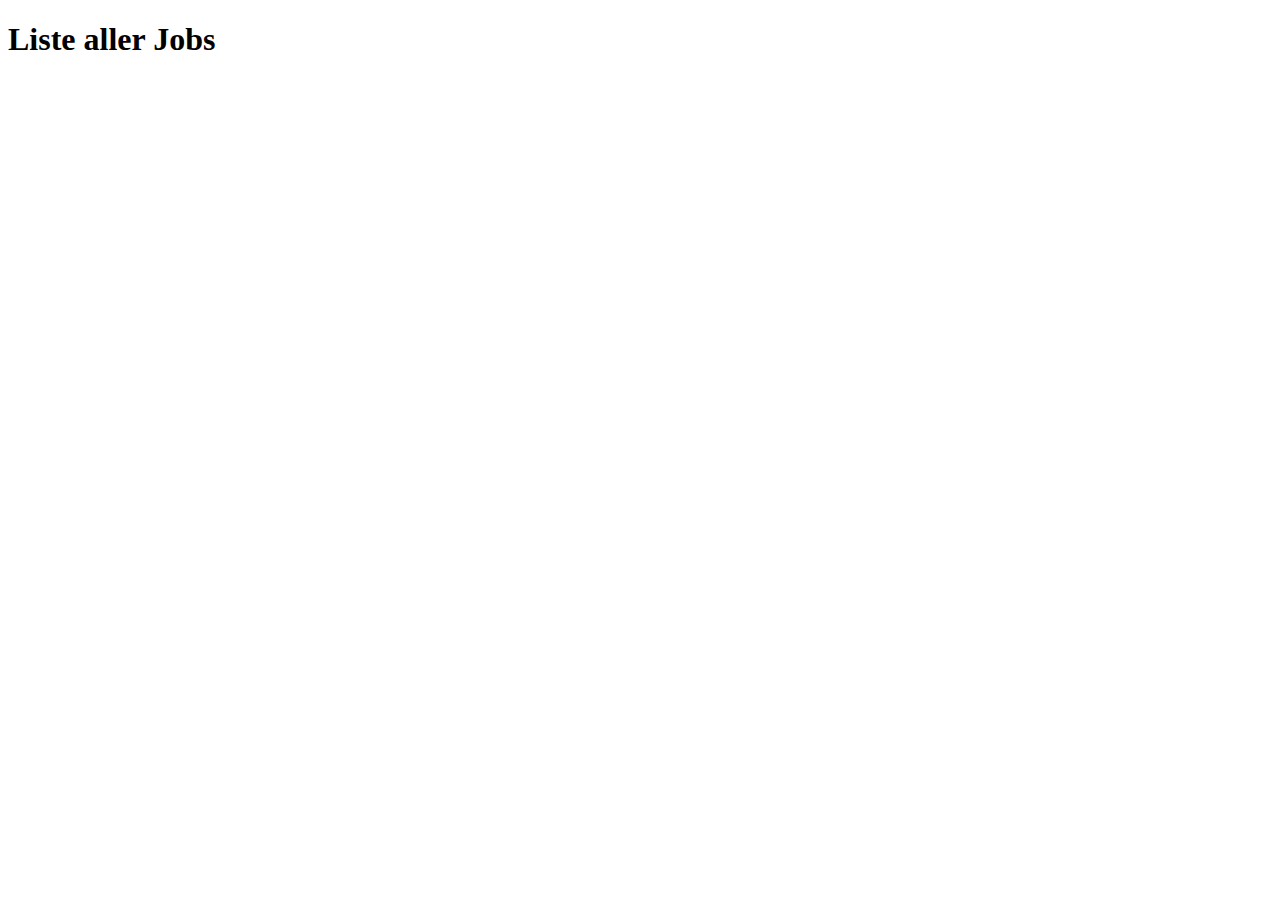
==== job-liste.html @ 187304b2 "Schrift neu eingebunden, Jobs nach Kategorien laden, Link pro Job erstellen" ====
<!DOCTYPE html>
<html lang="de">
<head>
    <meta charset="UTF-8">
    <meta name="viewport" content="width=device-width, initial-scale=1.0">
    <title>Job Liste</title>
    <style>
        table {
            width: 100%;
            border-collapse: collapse;
        }
        th, td {
            border: 1px solid #ddd;
            padding: 8px;
        }
        th {
            background-color: #f2f2f2;
            text-align: left;
        }
    </style>
</head>
<body>
    <h1>Liste aller Jobs</h1>
    <table>
        <thead>
        </thead>
        <tbody id="job-list">
            <!-- Jobdaten werden hier eingefügt -->
        </tbody>
    </table>

    <script>
        async function fetchJoblist() {
            try {
                const response = await fetch('http://localhost/apvsa/admin/api.php/api/jobs/list');
                const data = await response.json();
                if (data.status === 1) {
                    const jobs = data.result;
                    const jobList = document.getElementById('job-list');
                    jobs.forEach(job => {
                        const row = document.createElement('tr');
                        row.innerHTML = `
                            <h2>${job.titel}</h2>
                            <p>${job.beschreibung}</p>
                            <p>${job.gehalt}</p>
                        `;
                        jobList.appendChild(row);
                    });
                } else {
                    console.error('Fehler beim Abrufen der Jobdaten:', data.error);
                }
            } catch (error) {
                console.error('Fehler:', error);
            }
        }

        document.getElementByIdaddEventListener('DOMContentLoaded', fetchJoblist);
    </script>
</body>
</html>
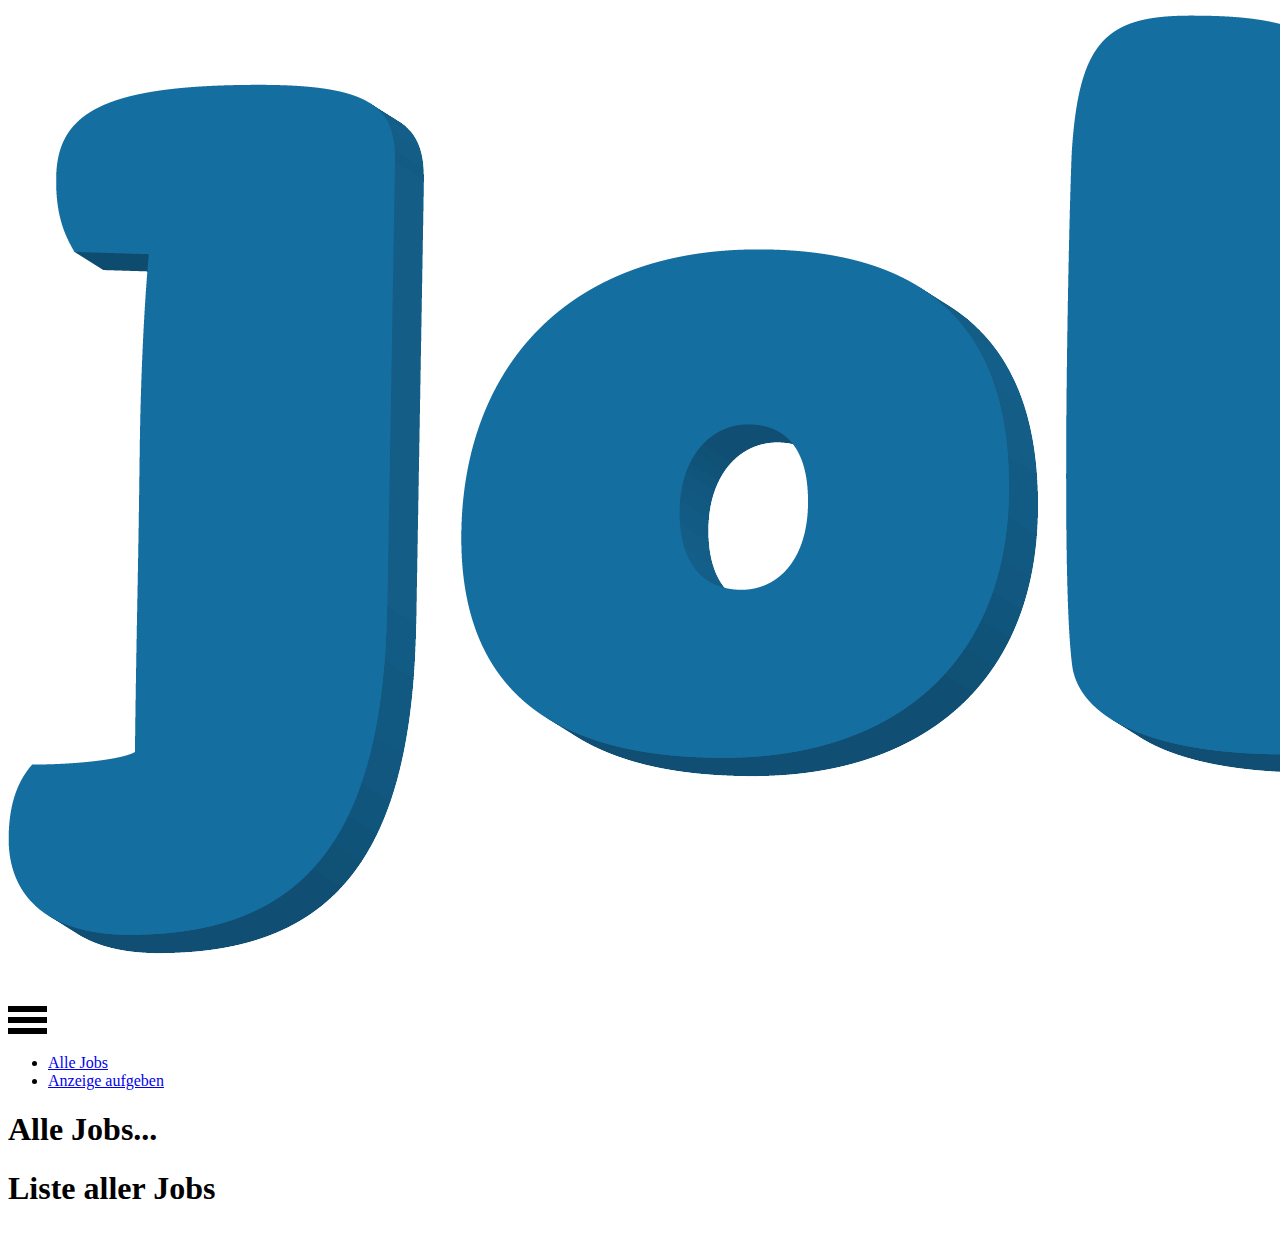
==== commit 4bd115ea: "Index  jobs nach Kategorien funkt, alle Jobs funkt" ====
--- a/job-liste.html
+++ b/job-liste.html
@@ -4,6 +4,42 @@
     <meta charset="UTF-8">
     <meta name="viewport" content="width=device-width, initial-scale=1.0">
     <title>Job Liste</title>
+    <link rel="preconnect" href="https://fonts.googleapis.com">
+<link rel="preconnect" href="https://fonts.gstatic.com" crossorigin>
+<link href="https://fonts.googleapis.com/css2?family=Montserrat:ital,wght@0,100..900;1,100..900&display=swap" rel="stylesheet">
+    <link rel="stylesheet" href="/APVSA/css/base.css">
+</head>
+<body>
+    <header>
+        <div class="wrapper">
+            <header id="main-header">
+                <div class="top-header h-spacing inner-wrapper">
+                    <div id="logo">
+                        <a href="index.html"
+                            ><img src="img/logo.png" alt="Logo"
+                        /></a>
+                    </div>
+                    <div class="burger">
+                        <img src="img/burger.svg" alt="Burger Menu Icon" />
+                    </div>
+                    <nav id="main-nav">
+                        
+                        <div class="menu-items">
+                            <ul>
+                                <li><a href="/APVSA/job-liste.html">Alle Jobs</a></li>
+                                <li><a href="/APVSA/admin/login.php">Anzeige aufgeben</a></li>
+                            </ul>
+                        </div>
+                    </nav>
+                </div>
+                <div class="slider">
+                    <div class="search">
+                        <h1>Alle Jobs...</h1>                   
+                    </div>
+                </div>
+            </header>
+        </div>
+    </header>
     <style>
         table {
             width: 100%;
@@ -32,7 +68,7 @@
     <script>
         async function fetchJoblist() {
             try {
-                const response = await fetch('http://localhost/apvsa/admin/api.php/api/jobs/list');
+                const response = await fetch(`http://localhost/apvsa/admin/api.php/api/jobs/list`);
                 const data = await response.json();
                 if (data.status === 1) {
                     const jobs = data.result;
@@ -54,7 +90,7 @@
             }
         }
 
-        document.getElementByIdaddEventListener('DOMContentLoaded', fetchJoblist);
+        document.addEventListener('DOMContentLoaded', fetchJoblist);
     </script>
 </body>
 </html>
